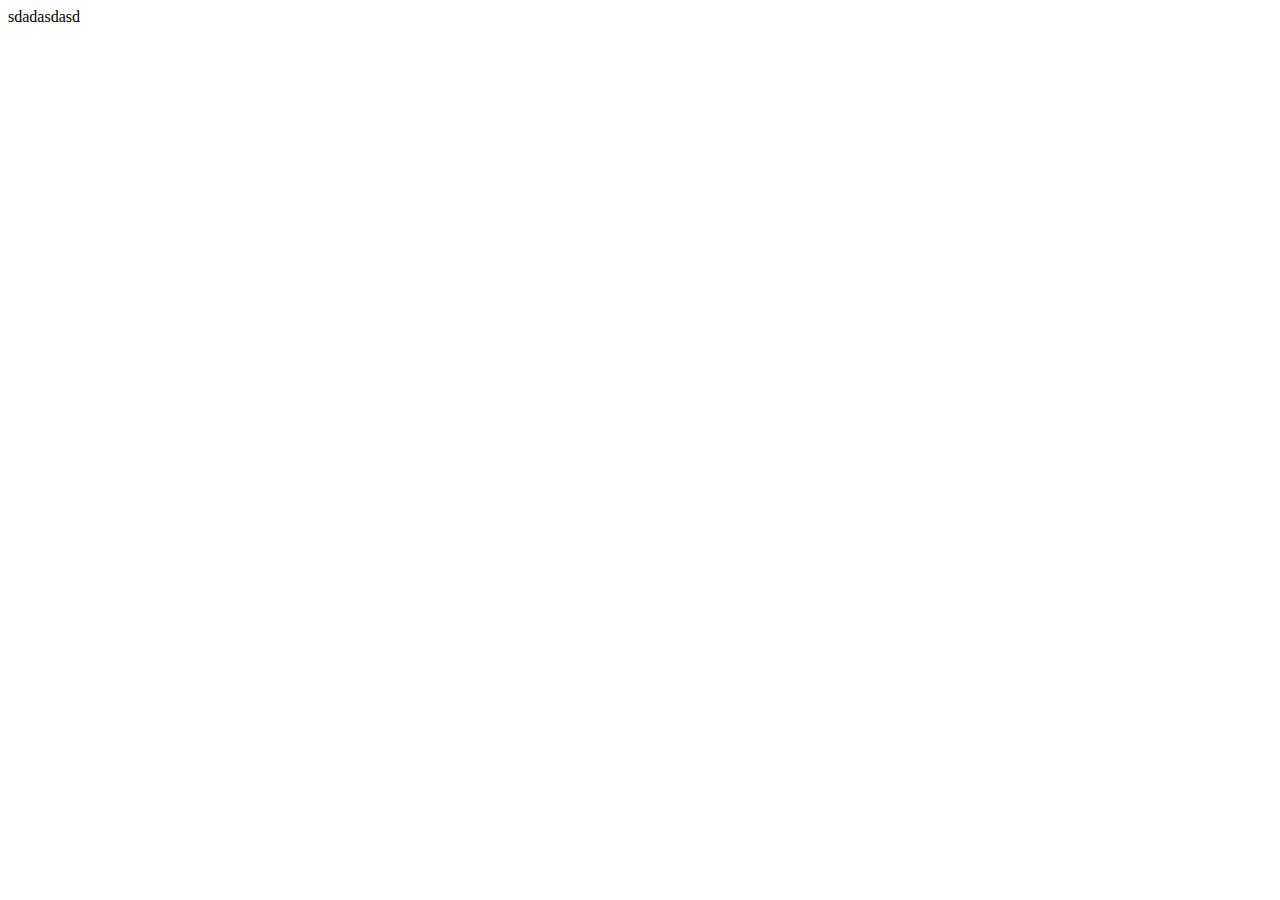
==== index.html @ f0e588bb "added starting code" ====
<!DOCTYPE html>
<html lang="en">

<head>
    <meta charset="UTF-8">
    <meta http-equiv="X-UA-Compatible" content="IE=edge">
    <meta name="viewport" content="width=`, initial-scale=1.0">
    <link rel="stylesheet" href="./assets/css/styles.css">
    <title>Javascript Quiz</title>

</head>

<body>
    <header>

    </header>

    <section>

    </section>

    <section>

    </section>

    <section>

    </section>

    <section>

    </section>

    <footer>

    </footer>

</body>

</html>sdadasdasd
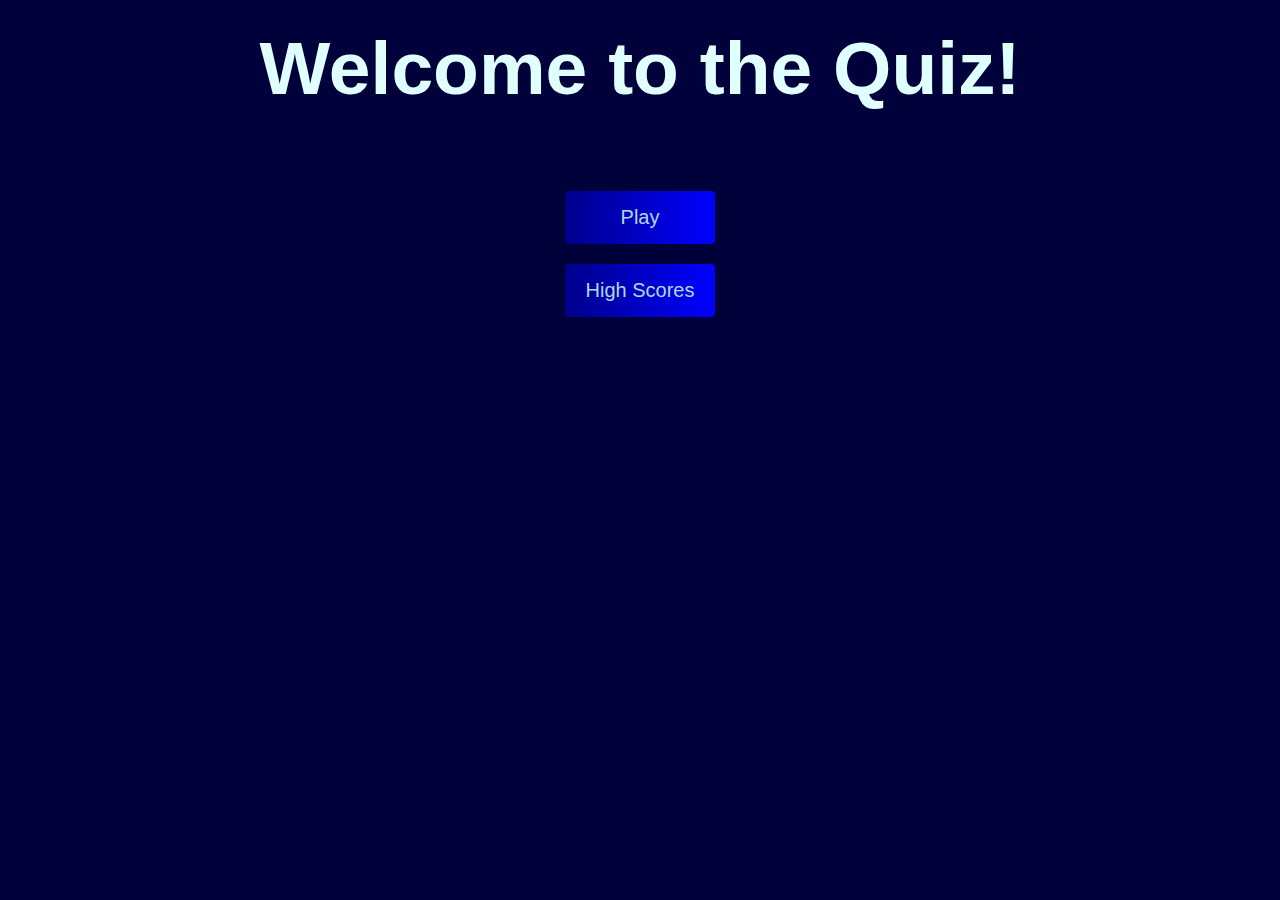
==== commit 860d3efe: "added main page elements, few quiz page elements aswell" ====
--- a/index.html
+++ b/index.html
@@ -11,30 +11,26 @@
 </head>
 
 <body>
+
     <header>
+        <div id="home" class="flex-left flex-column">
 
+            <h1>Welcome to the Quiz!</h1>
+
+            <div id="countdown"></div>
+        </div>
     </header>
 
-    <section>
-
-    </section>
 
     <section>
+        <div class="container">
+            <div id="home" class="flex-column flex-center">
+                <a href="/quiz.html" id="btn">Play</a>
+                <a href="/highscores.html" id="btn" id="highscore-btn">High Scores</a>
 
+            </div>
     </section>
-
-    <section>
-
-    </section>
-
-    <section>
-
-    </section>
-
-    <footer>
-
-    </footer>
-
+    <script src="./assets/js/script.js"></script>
 </body>
 
-</html>sdadasdasd+</html>--- a/assets/css/styles.css
+++ b/assets/css/styles.css
@@ -0,0 +1,70 @@
+    body {
+        background-color: rgb(0, 0, 59);
+    }
+    
+    * {
+        box-sizing: border-box;
+        margin: 0;
+        padding: 0;
+        font-size: 50px;
+        font-family: Arial, Helvetica, sans-serif;
+    }
+    
+    h1 {
+        font-size: 75px;
+        color: lightcyan;
+        display: flex;
+        margin: 0px 0 45px 0;
+        padding: 25px;
+        justify-content: center;
+        flex-wrap: wrap;
+    }
+    
+    h2 {
+        font-size: 25%;
+        margin-bottom: 15px;
+    }
+    
+    .flex-column {
+        display: flex;
+        flex-direction: column;
+    }
+    
+    .flex-center {
+        justify-content: center;
+        align-items: center;
+    }
+    
+    .flex-left {
+        justify-content: left;
+    }
+    
+    .justify-center {
+        justify-content: center;
+    }
+    
+    .text-center {
+        text-align: center;
+    }
+    
+    .hidden {
+        display: none;
+    }
+    
+    #btn {
+        font-size: 20px;
+        padding: 15px;
+        width: 150px;
+        text-align: center;
+        margin: 10px;
+        text-decoration: none;
+        color: lightblue;
+        background: linear-gradient(90deg, darkblue 0%, blue 100%);
+        flex-wrap: wrap;
+        border-radius: 4px;
+    }
+    
+    #btn:hover {
+        cursor: pointer;
+        box-shadow: 25px;
+    }